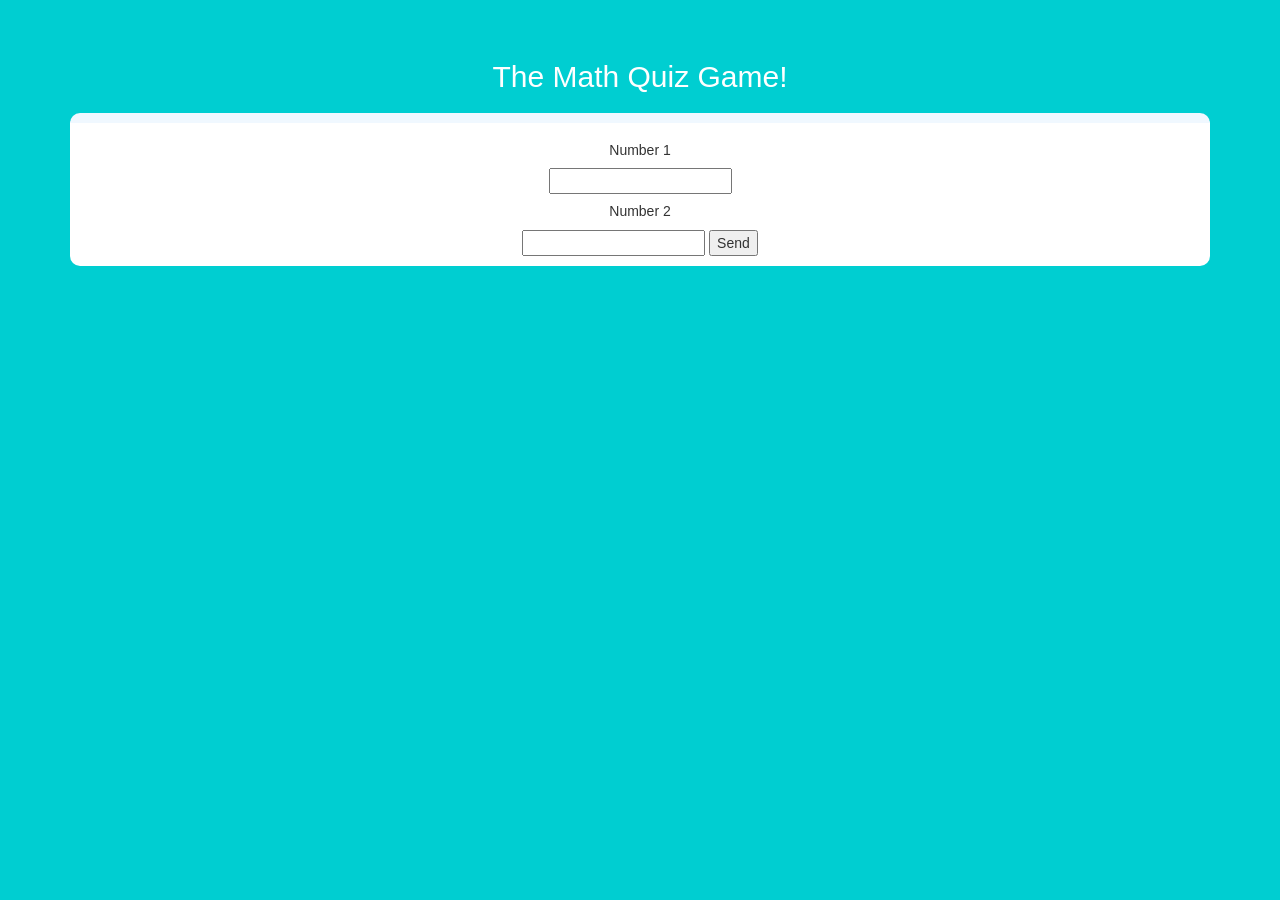
==== quiz_game_login.html @ f98fe02e "Add files via upload" ====
<!DOCTYPE html>
<html>
<head>
	<title>The Math Game!</title>
<meta name="viewport" content="width=device-width, initial-scale=1">
<link rel="stylesheet" href="https://maxcdn.bootstrapcdn.com/bootstrap/3.4.0/css/bootstrap.min.css">
<script src="https://ajax.googleapis.com/ajax/libs/jquery/3.4.1/jquery.min.js"></script>
<script src="https://maxcdn.bootstrapcdn.com/bootstrap/3.4.0/js/bootstrap.min.js"></script>
<link rel="stylesheet" type="text/css" href="style.css">
<script src="game_login.js"></script>
</head>
<body>
    <h4 id="player1_name"></h4> <span id="player1_score"></span>
    <br>
    <h4 id="player2_name"></h4> <span id="player2_score"></span>
    <div class="container">
        <center>
            <h2 style="color:white">The Math Quiz Game!</h2>
            <h3 id="question_answer_turn"></h3>
            <div id="output">
                <h5 id="number1"> Number 1</h5>
                <input type="text" id="number1_input">
                <h5 id="number2">Number 2</h5>
                <input type="text" id="number2_input">
                <button id="send" onclick="send()">Send</button>
            </div>
        </center>
    </div>
</body>
---- style.css ----
.login_div1 , .login_div2
	{
		background: white;
		padding: 10px;
		float: none;
		border-radius: 15px;
	}
body {
	background-color: darkturquoise;
}
#output {
	background: white;
	border-radius: 10px;
	border-top: 10px solid aliceblue;
	padding: 10px;
	float: none;
	text-align: center;
}
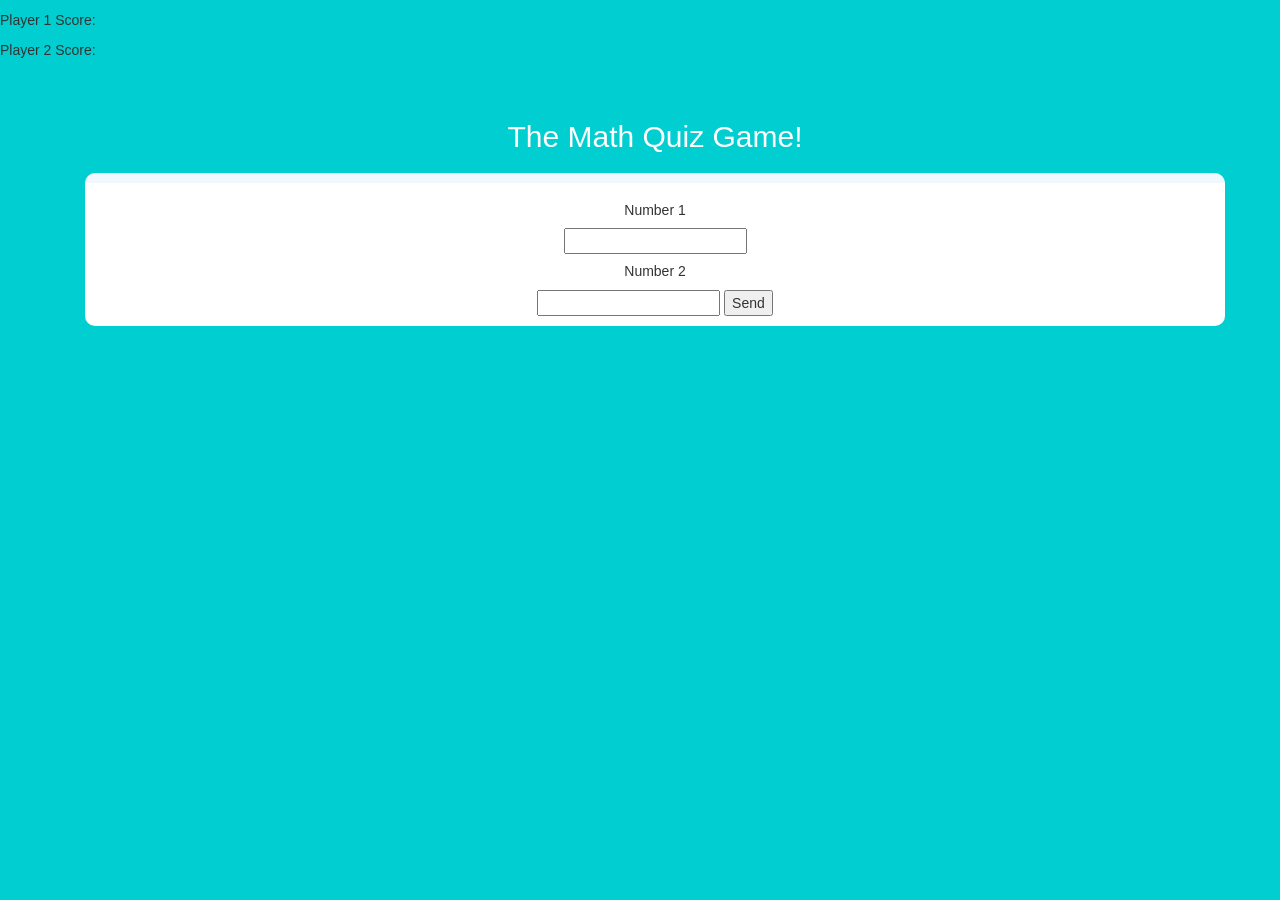
==== commit 2ca6de66: "Add files via upload" ====
--- a/quiz_game_login.html
+++ b/quiz_game_login.html
@@ -10,6 +10,12 @@
 <script src="game_login.js"></script>
 </head>
 <body>
+    <h4 id="player1_name"></h4>
+    <span id="player1_score">Player 1 Score:</span>
+    <br>
+    <h4 id="player2_name"></h4>
+    <span id="player2_score">Player 2 Score:</span>
+    <div class="container">
     <h4 id="player1_name"></h4> <span id="player1_score"></span>
     <br>
     <h4 id="player2_name"></h4> <span id="player2_score"></span>
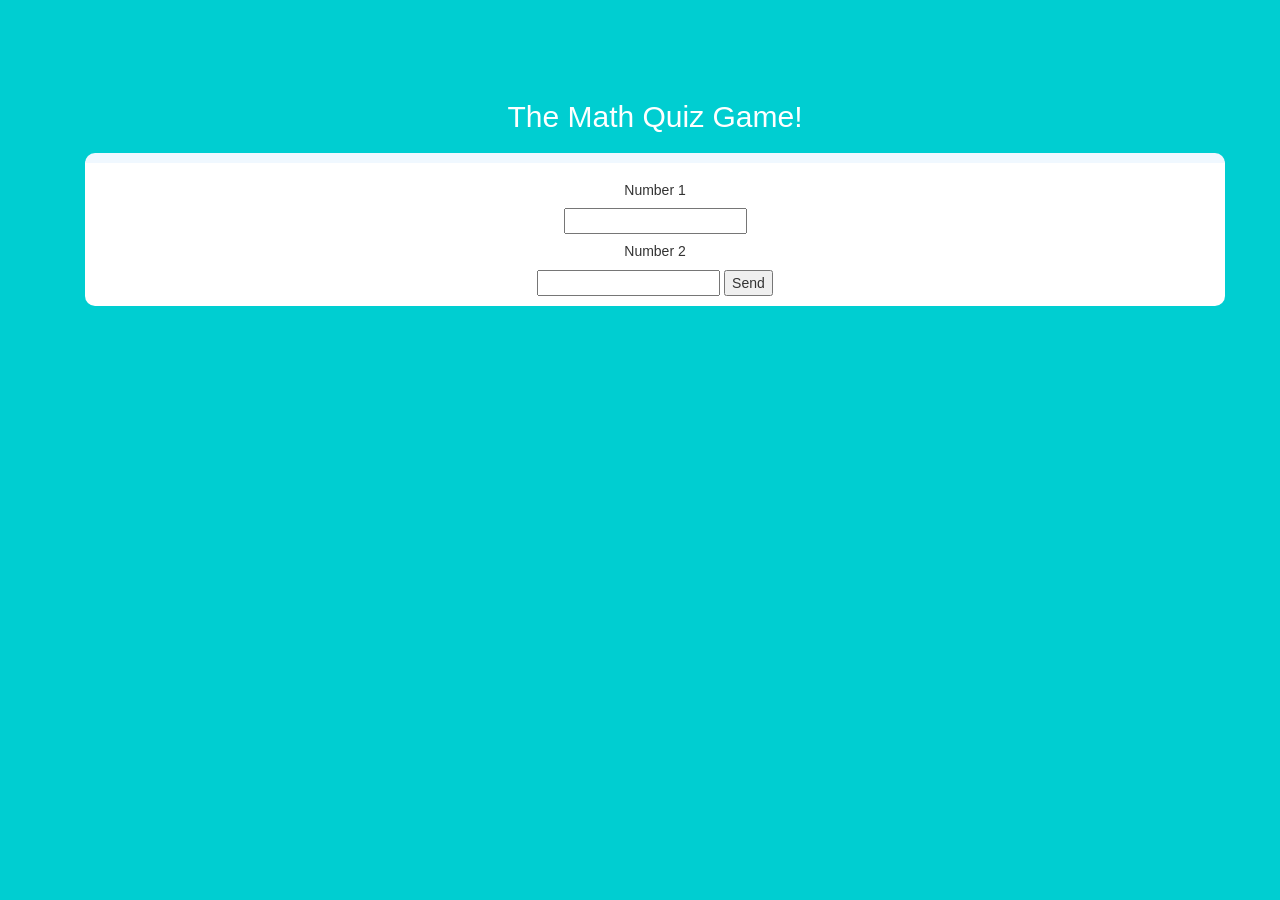
==== commit fbcfda05: "Add files via upload" ====
--- a/quiz_game_login.html
+++ b/quiz_game_login.html
@@ -11,10 +11,10 @@
 </head>
 <body>
     <h4 id="player1_name"></h4>
-    <span id="player1_score">Player 1 Score:</span>
+    <span id="player1_score"></span>
     <br>
     <h4 id="player2_name"></h4>
-    <span id="player2_score">Player 2 Score:</span>
+    <span id="player2_score"></span>
     <div class="container">
     <h4 id="player1_name"></h4> <span id="player1_score"></span>
     <br>
